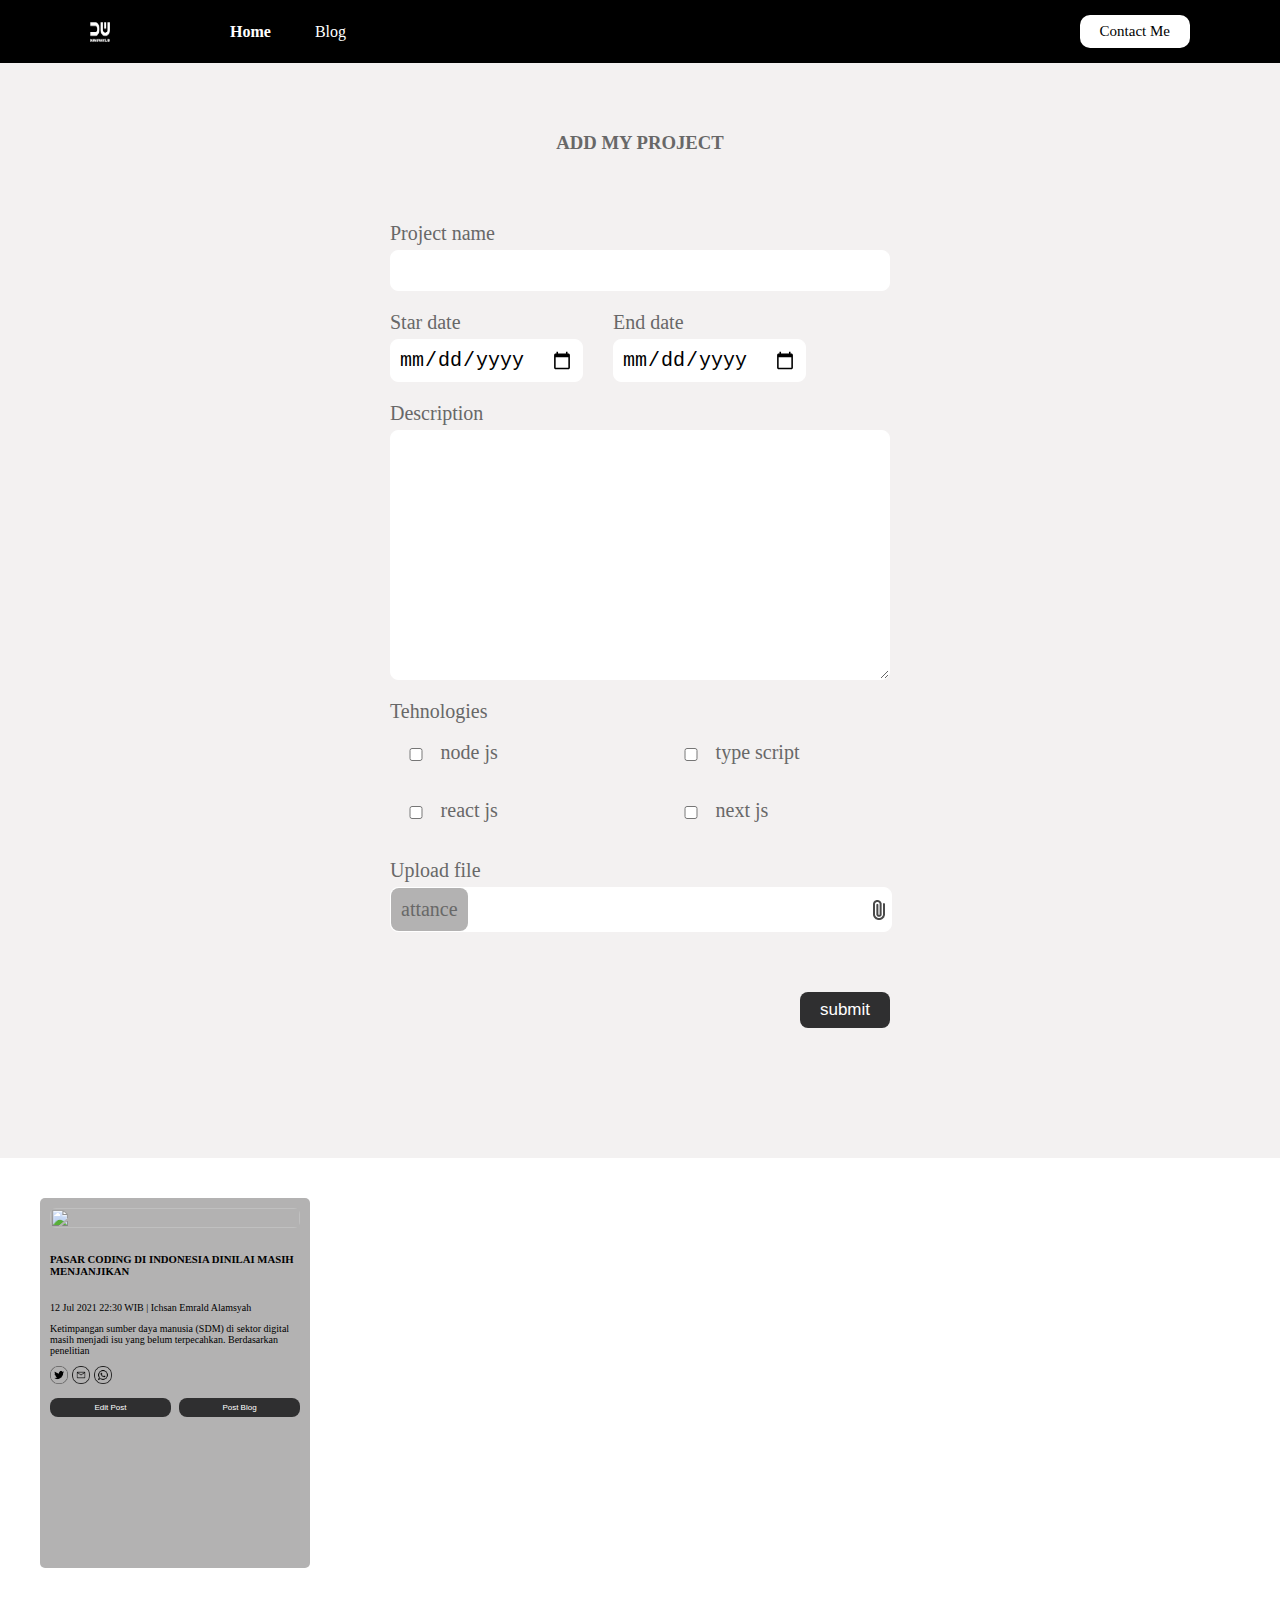
==== index.html @ 4d774a82 "update" ====
<html>
    <head>
        <title>
            halaman blog
        </title>
        <link rel="stylesheet" href="blog.css">
    </head>
    <body style="background-color: rgb(243, 241, 241); margin: 0;" >
        <nav>
            <div class="left-side">
              <a href="index.html">
                <img style="height: 20px; width: 20px;" src="asset/brandwhite.png" alt="logo" />
              </a>
              <ul>
                <li>
                  <a href="profile.html" class="list-active">Home</a>
                </li>
                <li>
                  <a href="blog.html" >Blog</a>
                </li>
              </ul>
            </div>
            <div class="right-side">
              <a href="contact.html"> Contact Me </a>
            </div>
          </nav>
        <div class="blog">
            <div class="blog-form">

                <div class="form-container">
                    <form onsubmit="addBlog(event)">
                        <h3> add my project</h3>
                        <div class="form1">
                            <label for="input-name-project">Project name</label>
                            <input type="text" id="input-name-project" >
                        </div>
                        <div class="form2">
                            <div class="star">
                                <label for="input-start-date">Star date</label>
                            <input type="date" id="input-start-date">
                            </div>
                            <div class="end">
                                <label for="input-end-date">End date</label>
                            <input type="date" id="input-end-date">
                            </div>
                            
                            
                        </div>
                        <div class="form3">
                            <label for="pesan">Description</label>
                           <textarea name="" id="pesan" cols="30" rows="10"></textarea>
                        </div>
                        <div class="form4">
                            <label for="">Tehnologies</label>
                            
                            <div class="list">
                                
                                <div class="a1">
                                    <div class="check1">
                                    <input type="checkbox" id="node-js" name="node js" value="node js">
                                    <label for="node-js"> node js</label>
                                     </div>
                                   
                                   <div class="check2">
                                    <input type="checkbox" id="typescript" name="typescript" value="typescript">
                                    <label for="typescript"> type script</label>
                                   </div>
                                   
                                </div>
                                <div class="a2">
                                    <div class="check3">
                                        <input type="checkbox" id="react-js" name="react js" value="react js">
                                    <label for="react-js"> react js</label>
                                    </div>
                                    <div class="check4">
                                        <input type="checkbox" id="next-js" name="next js" value="next js">
                                        <label for="next-js"> next js</label>
                                    </div>
                                    
                                   
                                 </div>
                                 

                           
                            </div>
                            
                           
                            
                        </div>
                        <div >
                            <label for="" >Upload file</label>
                           <div class="grup-upload ">
                               <label for="upload">
                                   <span>attance</span>
                                   <img src="img/file.png" alt="file">
                               </label>
                               <input type="file"id="upload" hidden>
                           </div>
                        </div>
                        <div class="button">
                            <button type="submit">submit</button>
                        </div>
                        
                    </form>
                </div>
                
            </div>
            <div id="contents" class="blog-list">
                <!-- dynamic content would be here -->
                <div class="blog-list-item">
                  <div class="blog-image">
                    <img src="img/book.jpg" alt="" />
                  </div>
                  <div class="blog-content">
                      <h6>
                          <a href="blog-detail.html" target="_blank"
                          >Pasar Coding di Indonesia Dinilai Masih Menjanjikan</a
                          >
                        </h6>
                        <div class="detail-blog-content">
                            12 Jul 2021 22:30 WIB | Ichsan Emrald Alamsyah
                        </div>
                        <p>
                            Ketimpangan sumber daya manusia (SDM) di sektor digital masih
                            menjadi isu yang belum terpecahkan. Berdasarkan penelitian
                           
                        </p>
                        <div class="sosmed">
                            <img src="img/twitter.png" alt="">
                            <img src="img/mail.png" alt="">
                            <img src="img/whatsapp.png" alt="">
                        </div>
                        <div class="btn-group">
                            <button class="btn-edit">Edit Post</button>
                            <button class="btn-post">Post Blog</button>
                          </div>
                  </div>
                  
                </div>
            </div>
              
        </div>

        

        <script src="blog.js"></script>
        
    </body>
</html>
---- blog.css ----
h6{
    text-transform: uppercase;
    
}
h6 a{
    color: black;
}
nav {
    display: flex;
    background: black;
    height: 7vh;
  }
  
  nav div {
    display: flex;
    align-items: center;
    flex: 50%;
  }
  
  nav div.left-side {
    padding-left: 90px;
  }
  
  nav div.right-side {
    padding-right: 90px;
    display: flex;
    justify-content: flex-end;
  }
  
  nav ul {
    list-style-type: none;
    margin-left: 40px;
  }
  
  nav ul li {
    display: inline;
    margin-left: 40px;
  }
  
  nav ul li a {
    color: fff;
    text-decoration: none;
  }
  
  nav ul li a.list-active {
    color: fff;
    font-weight: 700;
  }
  
  nav .right-side a {
    font-size: 15px;
    padding: 8px 20px;
    background-color: white;
    border: none;
    border-radius: 10px;
    color:black;
    text-decoration: none;
  }

.blog-form{
    display: flex;
    padding: 50px 0px;
    justify-content: center;
    color: rgb(104, 104, 104);
}
.form-container{
    width: 500px;
}
h3{
    text-transform: uppercase;
    text-align: center;
    padding-bottom: 50px;
}
form label{
    font-size: 20px;
    font-weight: 400px;
}
form input,textarea,select{
    width: 100%;
    font-size: 20px;
    font-weight: 400;
    padding: 8px;
    margin-top: 5px;
    margin-bottom: 20px;
    background: white;
    border: 1px solid white;
    border-radius: 8px;


}

.form2{
    display: flex;
    flex-direction: row;
   gap: 30px;}

textarea{
    height: 250px;
}
.grup-upload{
    width: 100%;
    font-size: 10px;
    font-weight: 300;
  
    margin-top: 5px;
    margin-bottom: 10px;
    background: white;
    border: 1px solid white;
    border-radius: 8px;
    cursor: pointer;
    
}
label span{
    padding: 10px;
    background-color:rgb(179, 178, 178);
    border-radius: 8px;
    
   
}
label{
    cursor: pointer;
    display: flex;
    font-size: 8px;
    align-items: center;
    justify-content: space-between;
   
}


.form4{
    display: flex;
    flex-direction: column;
   padding-bottom: 20px;
    width: 100%;
    
}
.list{
    
    display: flex;
    flex-direction:column;
   justify-content: center;
}
.a1 {
    
    display: flex;
    flex:0.5;
    flex-direction:row;
    gap: 50px;
}
.a2{
  
    display: flex;
    flex:0.5;
    flex-direction:row;
    gap: 50px;
    justify-content:flex-start;
    
}
.check1,.check2,.check3,.check4{
    display: flex;
    flex: 1;
   
    
}
.check1 label{
   
    display: flex;
        flex: 80%;
      
    }
    .check1 input{
        display: flex;
        flex: 20%;
        margin-top: 25px;
       
        }
        .check2 label{
           
            display: flex;
                flex: 80%;
            }
            .check2 input{
                display: flex;
                flex: 20%;
                margin-top: 25px;
                }
                .check3 label{
                  
                    display: flex;
                        flex: 80%;
                    }
                    .check3 input{
                       
                        display: flex;
                        flex: 20%;
                        margin-top: 25px;
                        }
                        .check4 label{
                            
                            display: flex;
                                flex: 80%;
                            }
                            .check4 input{
                                
                                display: flex;
                                flex: 20%;
                                margin-top: 25px;
                                }

 p{
    font-size: 20px;

 }

.button{
   float: right;
    flex: 50%;
}
.button button{
    margin-top: 50px;
    padding: 8px 20px;
    font-size: 17px;
    background: rgb(47, 47, 48);
    color: white;
    border-radius: 8px;
    border: none;
}

.blog-list{
    background-color: white;
    margin-top: 80px;
    margin-bottom: 20px;
  display: flex;
  align-items: center;
  flex-direction: row;
  display: flex;
  flex-wrap: wrap;

padding: 20px;


}
.blog-image{
    display: flex;
    align-items: center;
    justify-content: center;
    
}
.blog-image img{
    width: 100%;
    height: 100%;
    border-radius: 6px;
}
.blog-list-item{
    width: 250px;
    height: 350px;
    background-color: rgb(179, 178, 178);
    padding: 10px;
    border-radius: 5px;
    margin: 20px;
}
h6 a{
    text-decoration: none;
    margin: 10px,0px;
}
.detail-blog-content {
    font-size: 10px;
}p{
    font-size: 10px;
}
.btn-group{
    margin-top: 10px;
    display: flex;
    gap: 8px;
}

.btn-group .btn-edit{
   
    padding: 5px 20px;
    font-size: 8px;
    background: rgb(47, 47, 48);
    color: white;
    border-radius: 8px;
    border: none;
    flex: 1;
}
.btn-group .btn-post{
   
    padding: 5px 20px;
    font-size: 8px;
    background: rgb(47, 47, 48);
    color: white;
    border-radius: 8px;
    border: none;
    flex: 1;
}
.sosmed img{
    width: 18px;
}
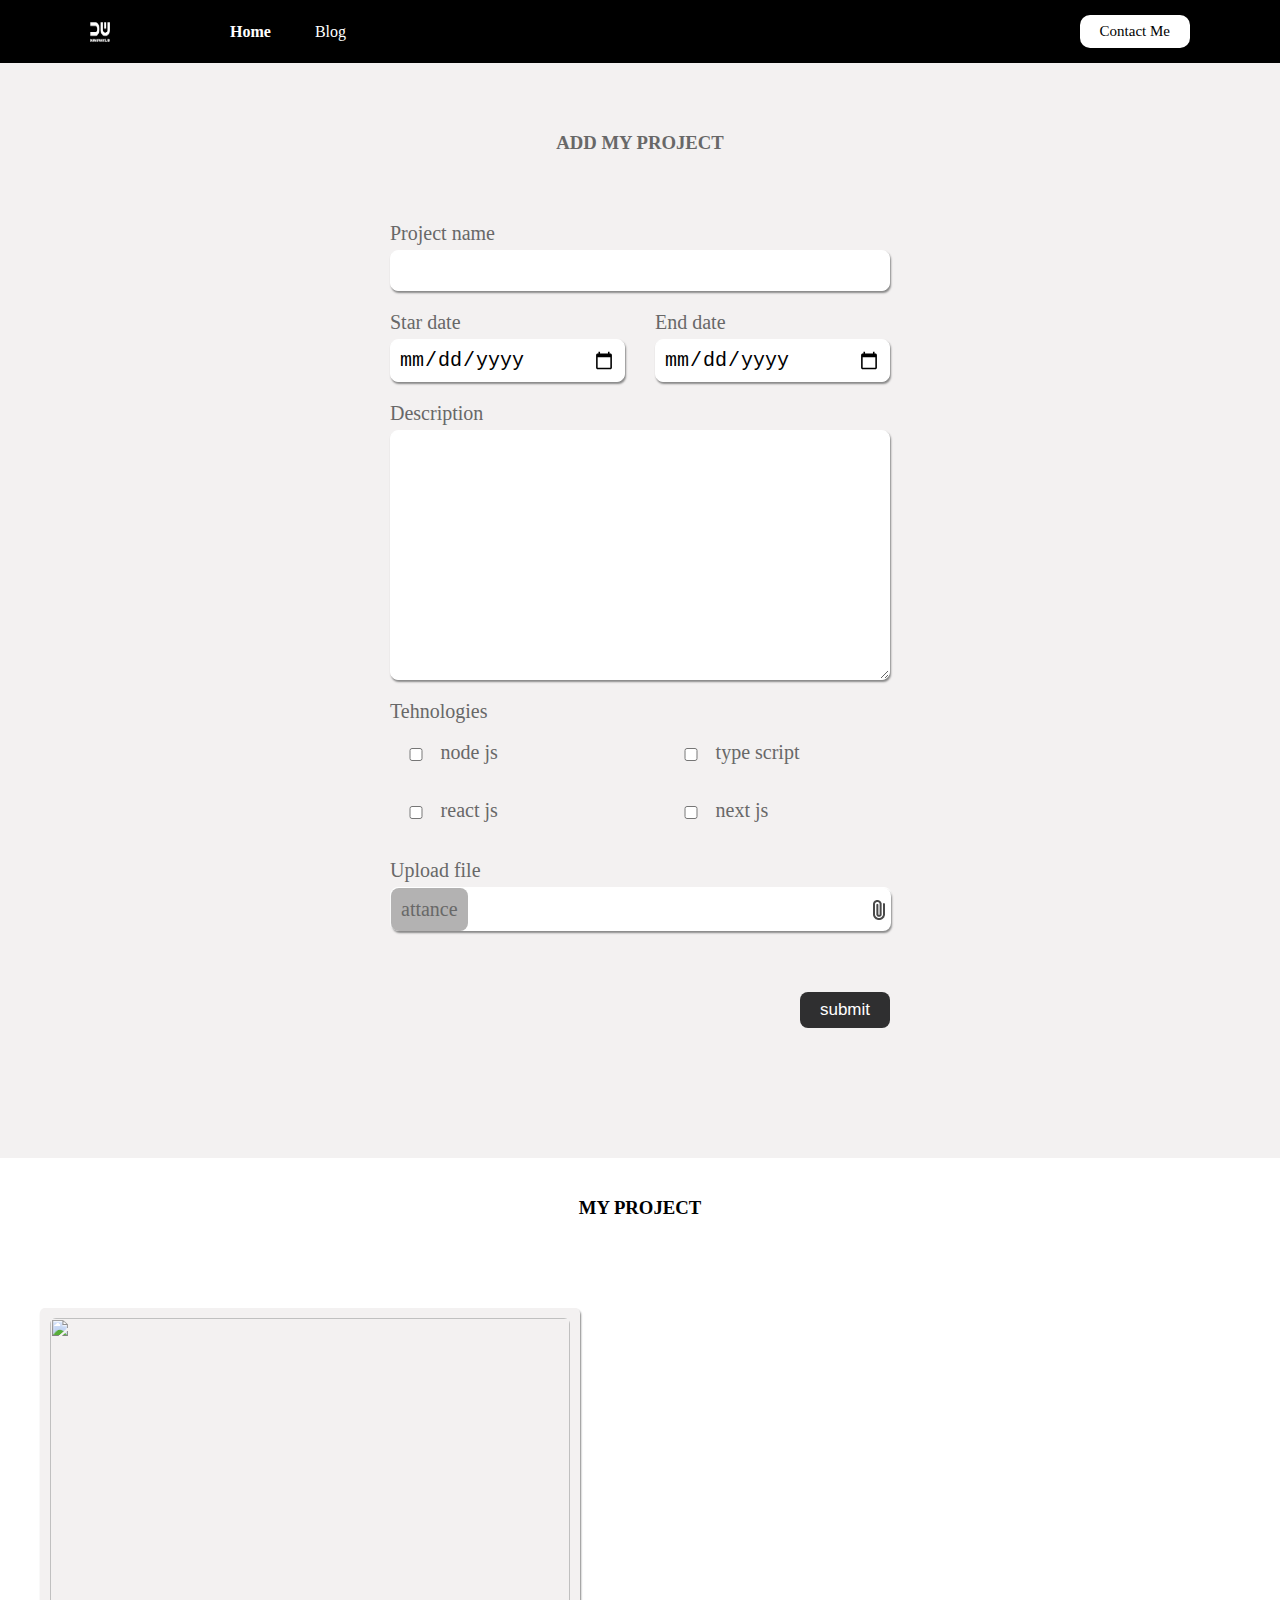
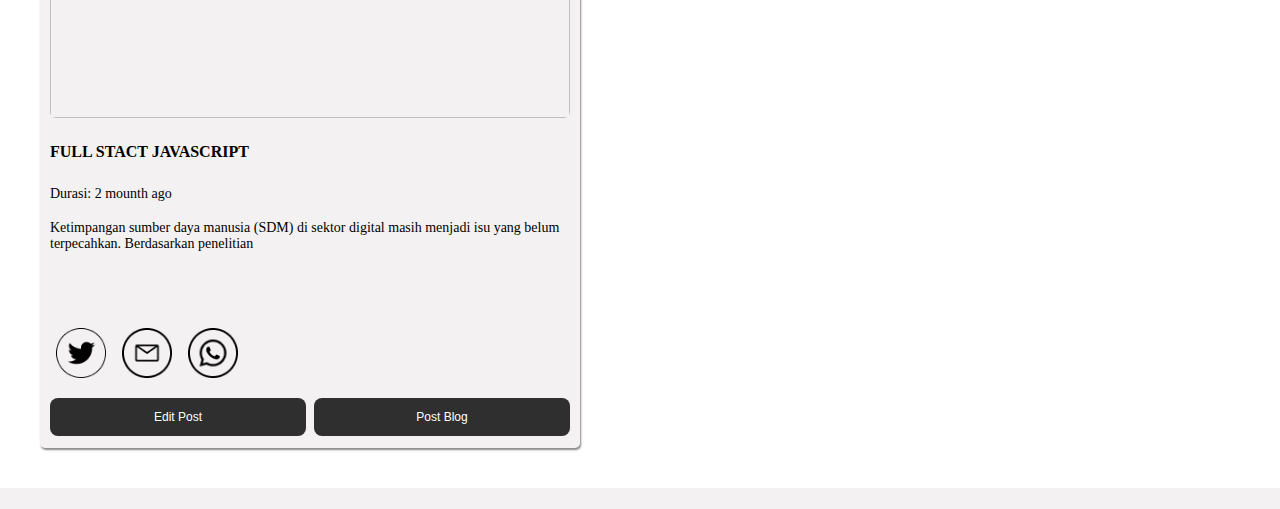
==== commit 6ae2abb6: "revisi" ====
--- a/index.html
+++ b/index.html
@@ -57,24 +57,24 @@
                                 
                                 <div class="a1">
                                     <div class="check1">
-                                    <input type="checkbox" id="node-js" name="node js" value="node js">
-                                    <label for="node-js"> node js</label>
+                                    <input type="checkbox" id="jquery" name="node js" value="img1/jquery.png">
+                                    <label for="jquery"> node js</label>
                                      </div>
                                    
                                    <div class="check2">
-                                    <input type="checkbox" id="typescript" name="typescript" value="typescript">
-                                    <label for="typescript"> type script</label>
+                                    <input type="checkbox" id="js" name="typescript" value="img1/js.png">
+                                    <label for="js"> type script</label>
                                    </div>
                                    
                                 </div>
                                 <div class="a2">
                                     <div class="check3">
-                                        <input type="checkbox" id="react-js" name="react js" value="react js">
-                                    <label for="react-js"> react js</label>
+                                        <input type="checkbox" id="node" name="react js" value="img1/node.png">
+                                    <label for="node"> react js</label>
                                     </div>
                                     <div class="check4">
-                                        <input type="checkbox" id="next-js" name="next js" value="next js">
-                                        <label for="next-js"> next js</label>
+                                        <input type="checkbox" id="react" name="next js" value="img1/react.png">
+                                        <label for="react"> next js</label>
                                     </div>
                                     
                                    
@@ -87,7 +87,7 @@
                            
                             
                         </div>
-                        <div >
+                        <div class="form5">
                             <label for="" >Upload file</label>
                            <div class="grup-upload ">
                                <label for="upload">
@@ -106,38 +106,49 @@
                 
             </div>
             <div id="contents" class="blog-list">
+                <div class="project">
+                    <h3>  my project</h3>
+                </div>
+                    
+                        <div class="blog-list-item">
+                            <div class="blog-image">
+                              <img src="img/book.jpg" alt="" />
+                            </div>
+                            <div class="blog-content">
+                                <h6>
+                                    <a href="blog-detail.html" target="_blank"
+                                    >Full stact javascript</a
+                                    >
+                                  </h6>
+                                  <div class="detail-blog-content">
+                                     Durasi: 2 mounth ago
+                                  </div>
+                                  <p>
+                                      Ketimpangan sumber daya manusia (SDM) di sektor digital masih
+                                      menjadi isu yang belum terpecahkan. Berdasarkan penelitian
+                                     
+                                  </p>
+                                  <div class="sosmed">
+                                      <img src="img/twitter.png" alt="">
+                                      <img src="img/mail.png" alt="">
+                                      <img src="img/whatsapp.png" alt="">
+                                  </div>
+                                  <div class="btn-group">
+                                      <button class="btn-edit">Edit Post</button>
+                                      <button class="btn-post">Post Blog</button>
+                                    </div>
+                            </div>
+                            
+                        </div>
+                    
+                    </div>
+                   
+                </div>
+                   
+                
                 <!-- dynamic content would be here -->
-                <div class="blog-list-item">
-                  <div class="blog-image">
-                    <img src="img/book.jpg" alt="" />
-                  </div>
-                  <div class="blog-content">
-                      <h6>
-                          <a href="blog-detail.html" target="_blank"
-                          >Pasar Coding di Indonesia Dinilai Masih Menjanjikan</a
-                          >
-                        </h6>
-                        <div class="detail-blog-content">
-                            12 Jul 2021 22:30 WIB | Ichsan Emrald Alamsyah
-                        </div>
-                        <p>
-                            Ketimpangan sumber daya manusia (SDM) di sektor digital masih
-                            menjadi isu yang belum terpecahkan. Berdasarkan penelitian
-                           
-                        </p>
-                        <div class="sosmed">
-                            <img src="img/twitter.png" alt="">
-                            <img src="img/mail.png" alt="">
-                            <img src="img/whatsapp.png" alt="">
-                        </div>
-                        <div class="btn-group">
-                            <button class="btn-edit">Edit Post</button>
-                            <button class="btn-post">Post Blog</button>
-                          </div>
-                  </div>
-                  
-                </div>
-            </div>
+                
+            
               
         </div>
 
--- a/blog.css
+++ b/blog.css
@@ -86,14 +86,22 @@
     background: white;
     border: 1px solid white;
     border-radius: 8px;
-
-
-}
+    
+
+}
+.form1 input,.form2 input,.form3 textarea ,.form5 .grup-upload label {
+    box-shadow: 1px 2px 2px #888888;
+} 
 
 .form2{
     display: flex;
     flex-direction: row;
-   gap: 30px;}
+   gap: 30px;
+   width: 100%;
+}
+.form2 .star,.form2 .end{
+    flex: 1;
+}
 
 textarea{
     height: 250px;
@@ -109,7 +117,11 @@
     border: 1px solid white;
     border-radius: 8px;
     cursor: pointer;
-    
+
+    
+}
+.grup-upload label{
+    border-radius: 8px;
 }
 label span{
     padding: 10px;
@@ -163,51 +175,19 @@
    
     
 }
-.check1 label{
+.check1 label, .check2 label,.check3 label,.check4 label{
    
     display: flex;
         flex: 80%;
       
-    }
-    .check1 input{
+}
+.check1 input,.check2 input, .check3 input,.check4 input{
         display: flex;
         flex: 20%;
         margin-top: 25px;
        
-        }
-        .check2 label{
-           
-            display: flex;
-                flex: 80%;
-            }
-            .check2 input{
-                display: flex;
-                flex: 20%;
-                margin-top: 25px;
-                }
-                .check3 label{
-                  
-                    display: flex;
-                        flex: 80%;
-                    }
-                    .check3 input{
-                       
-                        display: flex;
-                        flex: 20%;
-                        margin-top: 25px;
-                        }
-                        .check4 label{
-                            
-                            display: flex;
-                                flex: 80%;
-                            }
-                            .check4 input{
-                                
-                                display: flex;
-                                flex: 20%;
-                                margin-top: 25px;
-                                }
-
+}
+       
  p{
     font-size: 20px;
 
@@ -245,29 +225,45 @@
     display: flex;
     align-items: center;
     justify-content: center;
+  
+    
+    
+}
+.detail-blog-content{
+    flex:1;
+    height: 80px;
     
 }
 .blog-image img{
     width: 100%;
-    height: 100%;
+    height: 400px;
     border-radius: 6px;
 }
 .blog-list-item{
-    width: 250px;
-    height: 350px;
-    background-color: rgb(179, 178, 178);
+    width: 520px;
+    height:720px;
+    background-color: rgb(243, 241, 241);
     padding: 10px;
     border-radius: 5px;
     margin: 20px;
+    box-shadow: 1px 2px 2px #888888;
+    display: flex;
+    flex-direction: column;
 }
 h6 a{
     text-decoration: none;
     margin: 10px,0px;
+    font-size: 16;
+    margin-top: 40px;
+    
 }
 .detail-blog-content {
-    font-size: 10px;
+    font-size: 14px;
+    height: 20px;
+    margin-top: 20px;
 }p{
-    font-size: 10px;
+    font-size: 14px;
+    margin-bottom: 70px;
 }
 .btn-group{
     margin-top: 10px;
@@ -277,8 +273,8 @@
 
 .btn-group .btn-edit{
    
-    padding: 5px 20px;
-    font-size: 8px;
+    padding: 12px 20px;
+    font-size: 12px;
     background: rgb(47, 47, 48);
     color: white;
     border-radius: 8px;
@@ -287,8 +283,8 @@
 }
 .btn-group .btn-post{
    
-    padding: 5px 20px;
-    font-size: 8px;
+    padding: 12px 20px;
+    font-size: 12px;
     background: rgb(47, 47, 48);
     color: white;
     border-radius: 8px;
@@ -296,5 +292,14 @@
     flex: 1;
 }
 .sosmed img{
-    width: 18px;
-}+    width: 50px;
+   
+    padding: 6px;
+}
+.content {
+    display: flex;
+    flex-direction: column;
+}
+.project {
+    width: 100%;
+}
